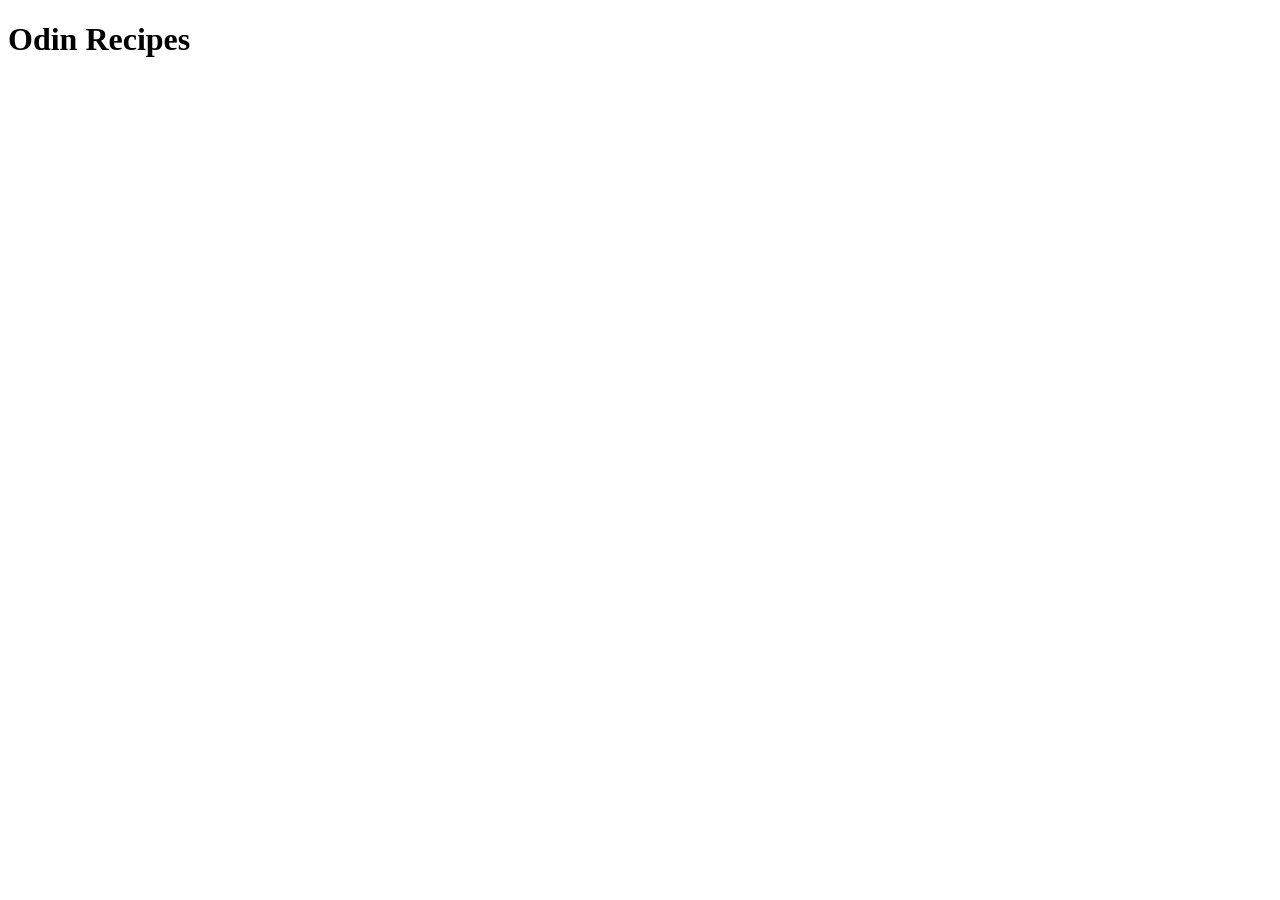
==== index.html @ 07e94306 "Structure the project Add index.html file to the project" ====
<!DOCTYPE html>
<html lang="en">
<head>
    <meta charset="UTF-8">
    <meta name="viewport" content="width=device-width, initial-scale=1.0">
    <title>Odin Recipes</title>
</head>
<body>
    <h1>Odin Recipes</h1>
</body>
</html>
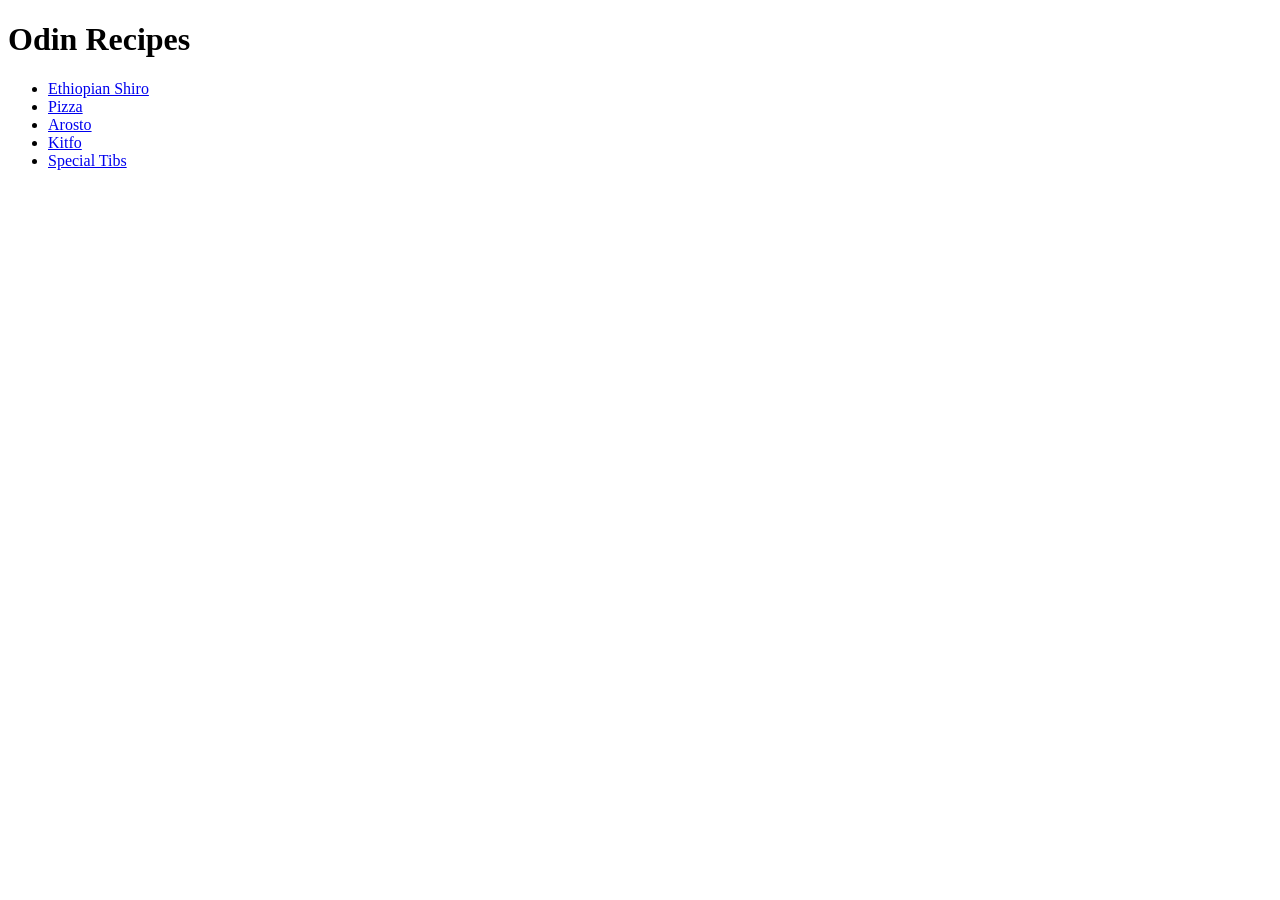
==== commit 885223c8: "create recipes page and link with index.html" ====
--- a/index.html
+++ b/index.html
@@ -7,5 +7,13 @@
 </head>
 <body>
     <h1>Odin Recipes</h1>
+    <ul>
+        <li><a href="recipes/shiro.html">Ethiopian Shiro</a></li>
+        <li> <a href="recipes/pizza.html">Pizza</a></li>
+        <li><a href="recipes/doro.html" target="_blank">Arosto</a></li>
+        <li> <a href="recipes/kitfo.html">Kitfo</a></li>
+        <li> <a href="recipes/tibs.html">Special Tibs</a></li>     
+            
+    </ul>
 </body>
 </html>
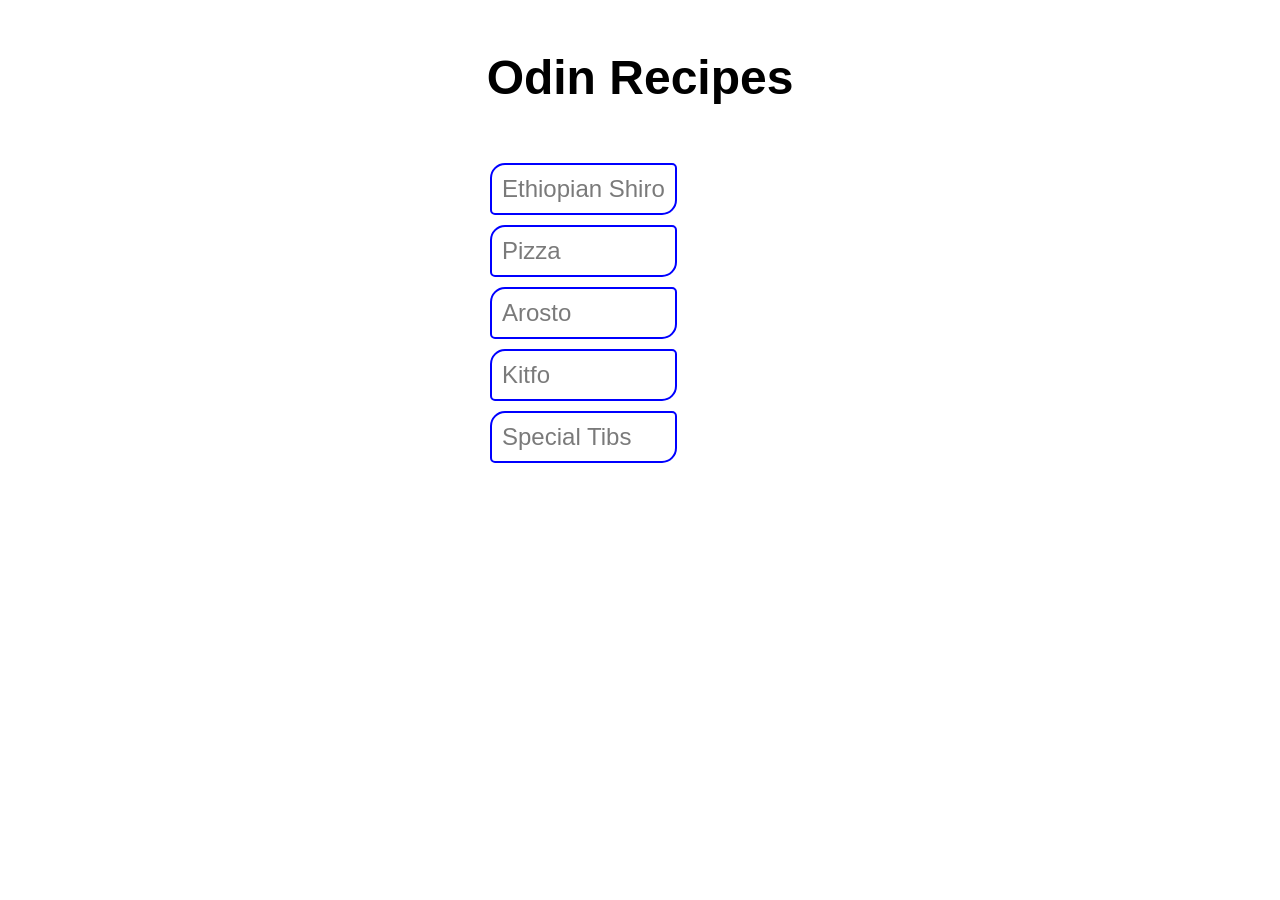
==== commit e485ee61: "style home page style home page you can see all the recipes pretty" ====
--- a/index.html
+++ b/index.html
@@ -3,17 +3,20 @@
 <head>
     <meta charset="UTF-8">
     <meta name="viewport" content="width=device-width, initial-scale=1.0">
+    <link rel="stylesheet" href="style.css">
     <title>Odin Recipes</title>
 </head>
 <body>
+    <div class="main-container">
     <h1>Odin Recipes</h1>
     <ul>
-        <li><a href="recipes/shiro.html">Ethiopian Shiro</a></li>
+        <li ><a href="recipes/shiro.html">Ethiopian Shiro</a></li>
         <li> <a href="recipes/pizza.html">Pizza</a></li>
         <li><a href="recipes/doro.html" target="_blank">Arosto</a></li>
         <li> <a href="recipes/kitfo.html">Kitfo</a></li>
         <li> <a href="recipes/tibs.html">Special Tibs</a></li>     
             
     </ul>
+    </div>
 </body>
 </html>
--- a/style.css
+++ b/style.css
@@ -0,0 +1,41 @@
+body {
+    font-family: Verdana, Geneva, Tahoma, sans-serif;
+  
+}
+/* Home Page Styles */
+.main-container {
+   width: 400px;
+   margin: 0 auto;
+   padding: 10px;
+}
+.main-container h1{
+    text-align: center;
+    font-size: 48px;
+}
+.main-container ul {
+    display: inline-block;
+    list-style: none;
+  }
+
+  .main-container ul li {
+    padding: 10px;
+    font-size: 24px;
+    border: 2px solid blue;
+    margin: 10px;
+    border-radius: 15px 5px;
+  }
+
+  .main-container ul:first-child{
+    margin-top: 0;
+  }
+
+  .main-container ul li  a{
+    text-decoration: none;
+    color: rgba(0, 0, 0, 0.522);
+  }
+
+  .main-container ul li a:hover {
+    cursor: pointer;
+    color: rgba(0, 0, 0, 0.937);
+  }
+
